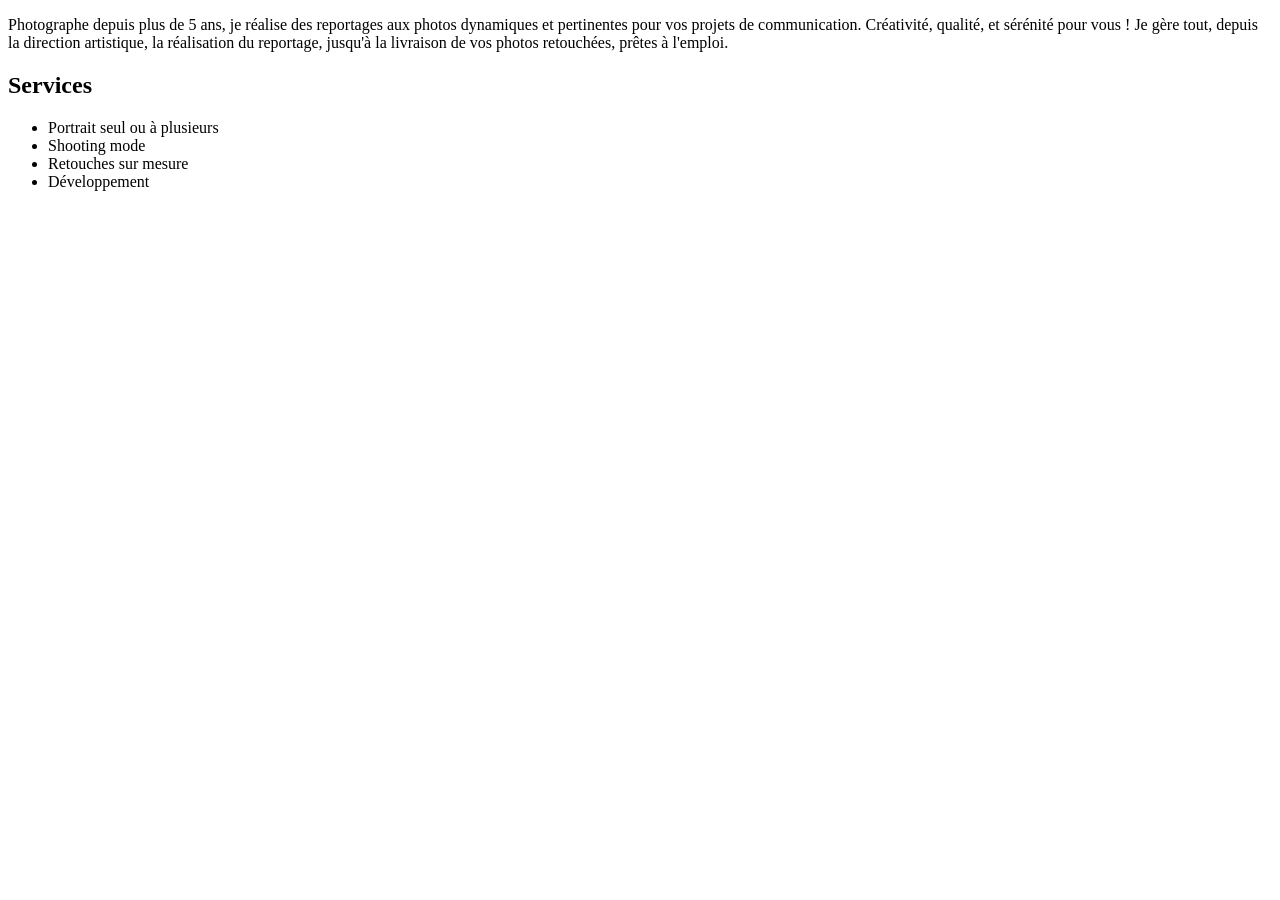
==== a-propos.html @ 26340b59 "création page A propos de Bacar Said" ====
<!DOCTYPE html>
                <html>

                     <head>
                         <meta charset="utf-8">

                        <title> À propos de Bacar Said </title>
                     </head>


                    <body>

                         <p> Photographe depuis plus de 5 ans, je réalise des reportages aux photos dynamiques et pertinentes pour vos projets de communication. 
                         Créativité, qualité, et sérénité pour vous !
                         Je gère tout, depuis la direction artistique, la réalisation du reportage, jusqu'à la livraison de vos photos retouchées, prêtes à l'emploi.
                         </p>

                        <h2> Services </h2>
                         <ul> 
                            <li>Portrait seul ou à plusieurs</li>
                            <li>Shooting mode</li>
                            <li>Retouches sur mesure</li>
                            <li>Développement</li>

                        </ul>



                    </body>




                </html>
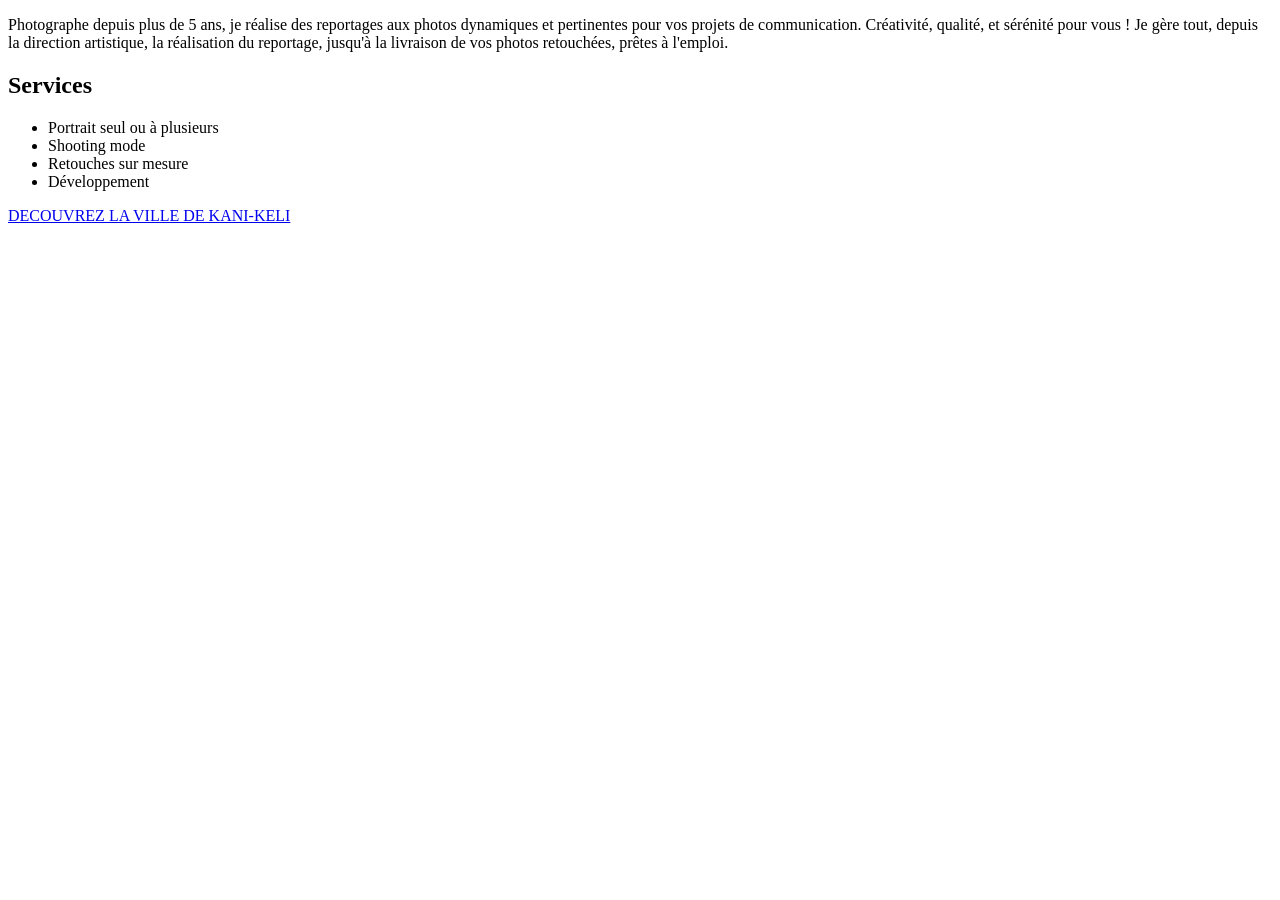
==== commit 4172ecab: "Ajout liens hyper texte sur le site de Bacar Said" ====
--- a/a-propos.html
+++ b/a-propos.html
@@ -1,36 +1,35 @@
 
 <!DOCTYPE html>
-                <html>
+    <html>
 
-                     <head>
-                         <meta charset="utf-8">
-
-                        <title> À propos de Bacar Said </title>
-                     </head>
+        <head>
+            <meta charset="utf-8">
+            <title> À propos de Bacar Said </title>
+        </head>
 
 
-                    <body>
+        <body>
 
-                         <p> Photographe depuis plus de 5 ans, je réalise des reportages aux photos dynamiques et pertinentes pour vos projets de communication. 
+             <p> Photographe depuis plus de 5 ans, je réalise des reportages aux photos dynamiques et pertinentes pour vos projets de communication. 
                          Créativité, qualité, et sérénité pour vous !
                          Je gère tout, depuis la direction artistique, la réalisation du reportage, jusqu'à la livraison de vos photos retouchées, prêtes à l'emploi.
-                         </p>
+            </p>
 
-                        <h2> Services </h2>
-                         <ul> 
-                            <li>Portrait seul ou à plusieurs</li>
-                            <li>Shooting mode</li>
-                            <li>Retouches sur mesure</li>
-                            <li>Développement</li>
+            <h2> Services </h2>
+            <ul> 
+                <li>Portrait seul ou à plusieurs</li>
+                <li>Shooting mode</li>
+                <li>Retouches sur mesure</li>
+                <li>Développement</li>
 
-                        </ul>
+            </ul>
+            <a href="https://kanikeli.com/"> DECOUVREZ LA VILLE DE KANI-KELI</a>
 
 
-
-                    </body>
+        </body>
 
 
 
 
-                </html>
+    </html>
 
